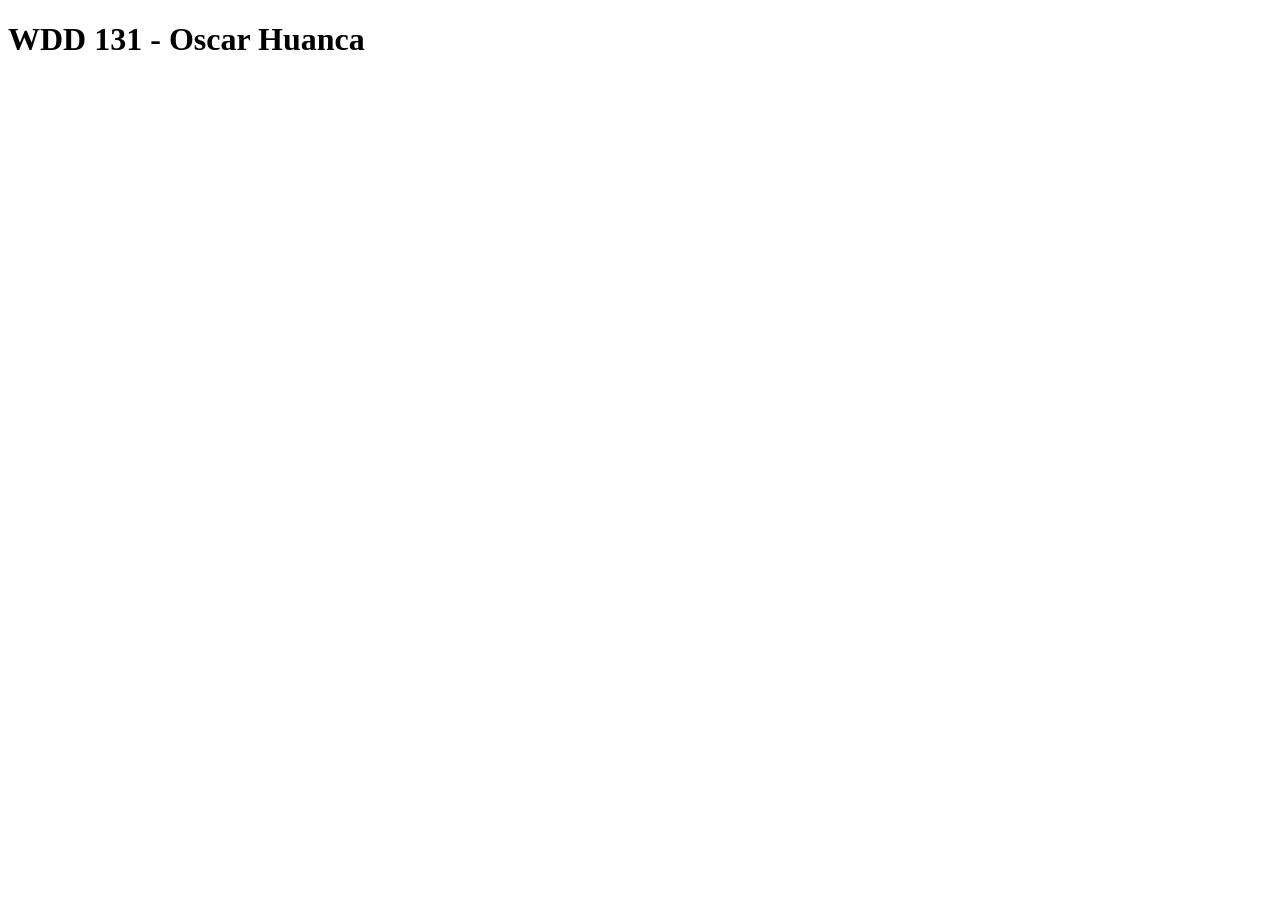
==== index.html @ bf15d60e "initial commit" ====
<!DOCTYPE html>
<html lang="en">
<head>
    <meta charset="UTF-8">
    <meta name="viewport" content="width=device-width, initial-scale=1.0">
    <title>WDD 131</title>
</head>
<body>
    <h1>WDD 131 - Oscar Huanca</h1>
</body>
</html>
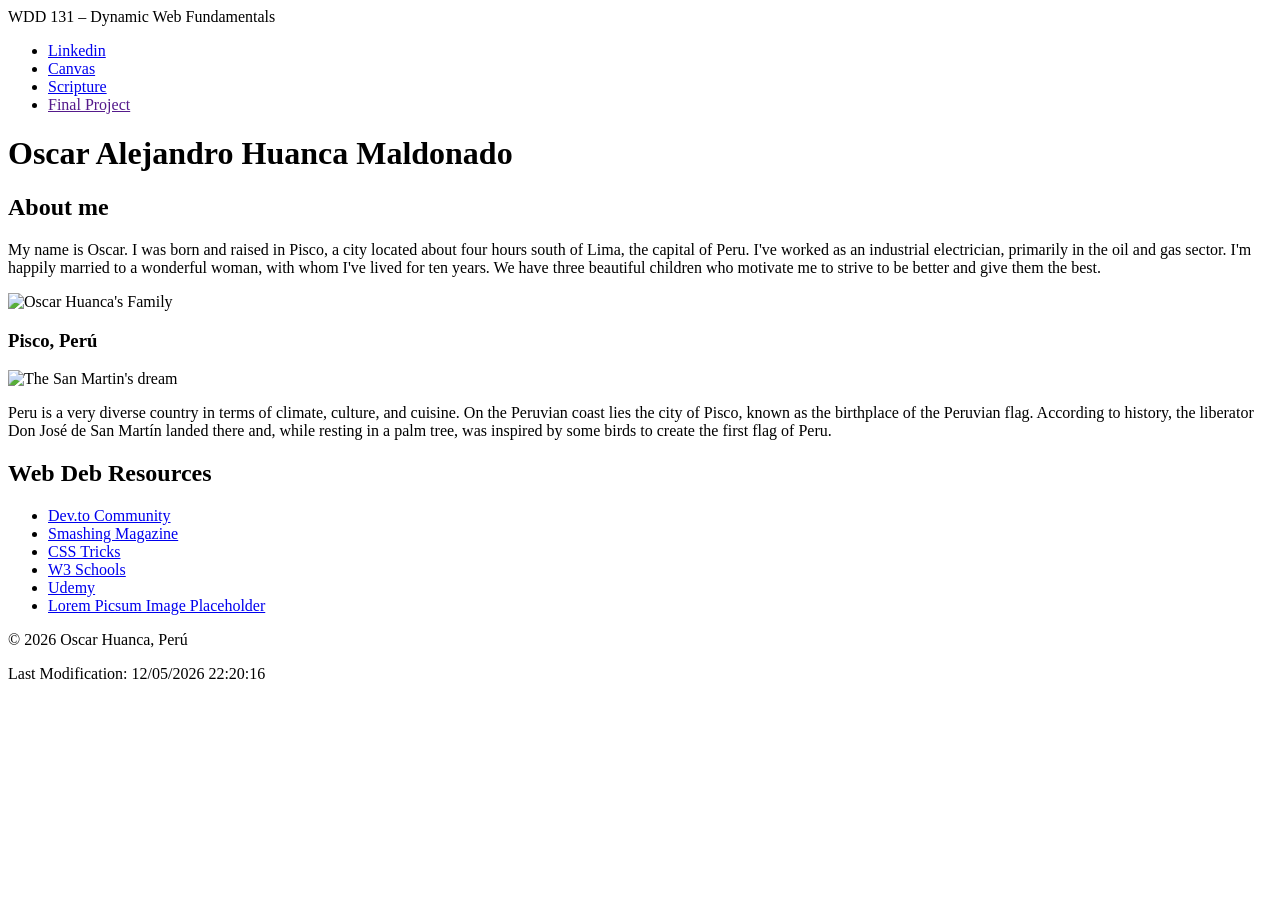
==== commit 8bbe77ec: "update index.html" ====
--- a/index.html
+++ b/index.html
@@ -3,9 +3,73 @@
 <head>
     <meta charset="UTF-8">
     <meta name="viewport" content="width=device-width, initial-scale=1.0">
-    <title>WDD 131</title>
+    <title>WDD 131 - Dynamic Web Fundamentals - Oscar Huanca</title>
+    <meta name="description" content="WDD 131 || Dynamic Web Fundamentals || Oscar Huanca || This page is to develop this course. It contains information about me, my favorite writing, course help links, and a link to the final project. ">
+    <meta name="author" content="Oscar Huanca">
+    <link rel="stylesheet" href="styles/base.css">
+    <link rel="preconnect" href="https://fonts.googleapis.com">
+    <link rel="preconnect" href="https://fonts.gstatic.com" crossorigin>
+    <link href="https://fonts.googleapis.com/css2?family=Roboto:ital,wght@0,100..900;1,100..900&display=swap" rel="stylesheet">
 </head>
+
 <body>
-    <h1>WDD 131 - Oscar Huanca</h1>
+    <header>
+        <span id="course-title">WDD 131 – Dynamic Web Fundamentals</span>
+    </header>
+    <nav>
+        <ul>
+            <li><a href="https://www.linkedin.com/in/oscar-alejandro-huanca-maldonado-439781163/">Linkedin</a></li>
+            <li><a href="https://byupw.instructure.com/">Canvas</a></li>
+            <li><a href="https://www.churchofjesuschrist.org/study/scriptures/bofm/mosiah/2?lang=eng&id=p41-note41_d_p1#p41">Scripture</a></li>
+            <li><a href="">Final Project</a></li>
+        </ul>
+    </nav>
+    <main>
+        <div class="name">
+        <h1>Oscar Alejandro Huanca Maldonado</h1>
+        </div>
+        <div class="card-grid">
+            <div class="cards">
+                <section>
+                    <h2>About me</h2>
+                    <div class="card-information">
+                        <div class="about-me-grid">
+                            <p>My name is Oscar. I was born and raised in Pisco, a city located about four hours south of Lima, the capital of Peru. I've worked as an industrial electrician, primarily in the oil and gas sector. I'm happily married to a wonderful woman, with whom I've lived for ten years. We have three beautiful children who motivate me to strive to be better and give them the best.</p>
+                            <img src="images/my-family.png" alt="Oscar Huanca's Family">
+                        </div>
+                        <h3>Pisco, Perú</h3>
+                        <div class="pisco-grid">
+                            <img src="images/san-martin-dream.png" alt="The San Martin's dream">
+                            <p>Peru is a very diverse country in terms of climate, culture, and cuisine. On the Peruvian coast lies the city of Pisco, known as the birthplace of the Peruvian flag. According to history, the liberator Don José de San Martín landed there and, while resting in a palm tree, was inspired by some birds to create the first flag of Peru.</p>
+                        </div>
+                    </div>
+                </section>
+            </div>
+            <div class="cards">
+                <section>
+                    <div class="card-h2">
+                        <h2>Web Deb Resources</h2>  
+                    </div>
+                    <div class="resources">
+                        <ul>
+                            <li><a href="https://dev.to/">Dev.to Community</a></li>
+                            <li><a href="https://www.smashingmagazine.com/">Smashing Magazine</a></li>
+                            <li><a href="https://css-tricks.com/">CSS Tricks</a></li>
+                            <li><a href="https://www.w3schools.com/">W3 Schools</a></li>
+                            <li><a href="https://www.udemy.com/">Udemy</a></li>
+                            <li><a href="https://picsum.photos/">Lorem Picsum Image Placeholder</a></li>
+                        </ul>
+                    </div>
+                </section>
+            </div>
+        </div>
+    </main>
+    <footer>
+        <p>© 2026 Oscar Huanca, Perú</p>
+        <p id="lastModified"></p>
+        <script>
+            document.getElementById("lastModified").textContent ="Last Modification: " + document.lastModified;
+        </script>
+    </footer>
 </body>
 </html>
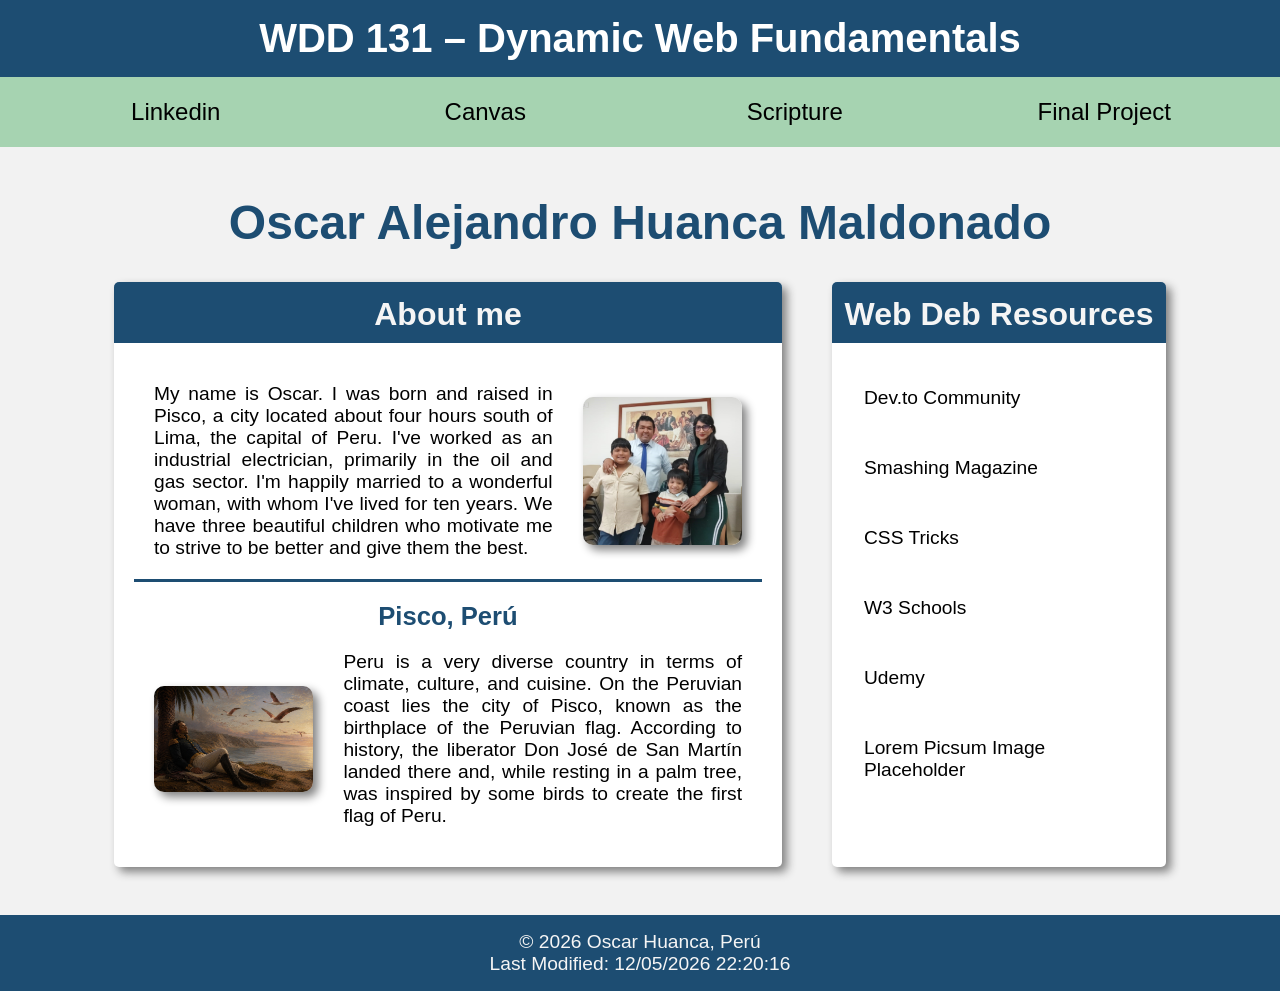
==== commit b9613625: "modified index" ====
--- a/index.html
+++ b/index.html
@@ -10,66 +10,63 @@
     <link rel="preconnect" href="https://fonts.googleapis.com">
     <link rel="preconnect" href="https://fonts.gstatic.com" crossorigin>
     <link href="https://fonts.googleapis.com/css2?family=Roboto:ital,wght@0,100..900;1,100..900&display=swap" rel="stylesheet">
+    <script src="scripts/getdates.js" defer></script>
 </head>
 
 <body>
     <header>
-        <span id="course-title">WDD 131 – Dynamic Web Fundamentals</span>
-    </header>
-    <nav>
+        <h1>
+            <span id="course-title">WDD 131 – Dynamic Web Fundamentals</span>
+        </h1>
+            <nav>
         <ul>
             <li><a href="https://www.linkedin.com/in/oscar-alejandro-huanca-maldonado-439781163/">Linkedin</a></li>
             <li><a href="https://byupw.instructure.com/">Canvas</a></li>
             <li><a href="https://www.churchofjesuschrist.org/study/scriptures/bofm/mosiah/2?lang=eng&id=p41-note41_d_p1#p41">Scripture</a></li>
-            <li><a href="">Final Project</a></li>
+            <li><a href="#">Final Project</a></li>
         </ul>
     </nav>
+    </header>
     <main>
         <div class="name">
         <h1>Oscar Alejandro Huanca Maldonado</h1>
         </div>
         <div class="card-grid">
-            <div class="cards">
-                <section>
-                    <h2>About me</h2>
-                    <div class="card-information">
-                        <div class="about-me-grid">
-                            <p>My name is Oscar. I was born and raised in Pisco, a city located about four hours south of Lima, the capital of Peru. I've worked as an industrial electrician, primarily in the oil and gas sector. I'm happily married to a wonderful woman, with whom I've lived for ten years. We have three beautiful children who motivate me to strive to be better and give them the best.</p>
-                            <img src="images/my-family.png" alt="Oscar Huanca's Family">
-                        </div>
-                        <h3>Pisco, Perú</h3>
-                        <div class="pisco-grid">
-                            <img src="images/san-martin-dream.png" alt="The San Martin's dream">
-                            <p>Peru is a very diverse country in terms of climate, culture, and cuisine. On the Peruvian coast lies the city of Pisco, known as the birthplace of the Peruvian flag. According to history, the liberator Don José de San Martín landed there and, while resting in a palm tree, was inspired by some birds to create the first flag of Peru.</p>
-                        </div>
+            <section class="card" >
+                <h2>About me</h2>
+                <div class="card-information">
+                    <div class="about-me-grid">
+                        <p>My name is Oscar. I was born and raised in Pisco, a city located about four hours south of Lima, the capital of Peru. I've worked as an industrial electrician, primarily in the oil and gas sector. I'm happily married to a wonderful woman, with whom I've lived for ten years. We have three beautiful children who motivate me to strive to be better and give them the best.</p>
+                        <img src="images/my-family.png" alt="Oscar Huanca's Family">
                     </div>
-                </section>
-            </div>
-            <div class="cards">
-                <section>
-                    <div class="card-h2">
-                        <h2>Web Deb Resources</h2>  
+                    <h3>Pisco, Perú</h3>
+                    <div class="pisco-grid">
+                        <img src="images/san-martin-dream.png" alt="The San Martin's dream">
+                        <p>Peru is a very diverse country in terms of climate, culture, and cuisine. On the Peruvian coast lies the city of Pisco, known as the birthplace of the Peruvian flag. According to history, the liberator Don José de San Martín landed there and, while resting in a palm tree, was inspired by some birds to create the first flag of Peru.</p>
                     </div>
-                    <div class="resources">
-                        <ul>
-                            <li><a href="https://dev.to/">Dev.to Community</a></li>
-                            <li><a href="https://www.smashingmagazine.com/">Smashing Magazine</a></li>
-                            <li><a href="https://css-tricks.com/">CSS Tricks</a></li>
-                            <li><a href="https://www.w3schools.com/">W3 Schools</a></li>
-                            <li><a href="https://www.udemy.com/">Udemy</a></li>
-                            <li><a href="https://picsum.photos/">Lorem Picsum Image Placeholder</a></li>
-                        </ul>
-                    </div>
-                </section>
-            </div>
+                </div>
+            </section>
+            <section class="card">
+                <div class="card-h2">
+                    <h2>Web Deb Resources</h2>  
+                </div>
+                <div class="resources">
+                    <ul>
+                        <li><a href="https://dev.to/">Dev.to Community</a></li>
+                        <li><a href="https://www.smashingmagazine.com/">Smashing Magazine</a></li>
+                        <li><a href="https://css-tricks.com/">CSS Tricks</a></li>
+                        <li><a href="https://www.w3schools.com/">W3 Schools</a></li>
+                        <li><a href="https://www.udemy.com/">Udemy</a></li>
+                        <li><a href="https://picsum.photos/">Lorem Picsum Image Placeholder</a></li>
+                    </ul>
+                </div>
+            </section>
         </div>
     </main>
+    
     <footer>
-        <p>© 2026 Oscar Huanca, Perú</p>
+        <p>© <span id="currentyear">2026</span> Oscar Huanca, Perú</p>
         <p id="lastModified"></p>
-        <script>
-            document.getElementById("lastModified").textContent ="Last Modification: " + document.lastModified;
-        </script>
     </footer>
 </body>
 </html>
--- a/styles/base.css
+++ b/styles/base.css
@@ -0,0 +1,164 @@
+/* <weight>: Use a value from 100 to 900 */
+/* <uniquifier>: Use a unique and descriptive class name */
+
+* {
+    font-family: "Roboto", sans-serif;
+    width: 100%;
+    margin: 0;
+    padding: 0;
+    box-sizing: border-box;
+}
+
+header {
+    display: block;
+    text-align: center;
+    padding: 1rem 0 0 0;
+    background-color: #1D4D72;
+}
+
+header h1 {
+    padding: 0 0 1rem 0;
+}
+
+#course-title {
+    font-size: 2.5rem;
+    color: rgb(255, 255, 255);
+
+}
+
+nav {
+    background-color: #a6d3b1;
+    font-size: 1.5em;
+    text-align: center;
+    justify-content: space-evenly;
+    padding: 5px
+}
+
+nav a {
+    padding: 1rem 2rem;
+    text-decoration: none;
+    color: black;  
+}
+
+nav ul {
+    display: flex;
+    text-align: center;
+    list-style-type: none;
+    padding: 1rem;
+}
+
+nav a:hover {
+    color: whitesmoke;
+    
+    background-color: rgb(29, 77, 114);
+    border-radius: 10px;
+    transition: .5s;
+}
+
+main {
+    background-color: rgba(0, 0, 0, 0.05);
+    padding: 3rem 4rem;
+}
+
+.name h1 {
+    color: #1D4D72;
+    text-align: center;
+    font-size: 3rem;
+    padding: 0 0 2rem 0;
+}
+
+.card-grid {
+    padding: 0 50px;
+    display: grid;
+    grid-template-columns: 1fr .5fr;
+    gap: 50px;
+}
+
+.card {
+    text-align: center;
+    border-radius: 5px;
+    background-color: rgb(255, 255, 255);
+    box-shadow: 5px 5px 10px gray;
+}
+
+.card h2 {
+    color: whitesmoke;
+    padding: 10px 0;
+    background-color: #1D4D72;
+    border-top: 4px solid #1D4D72;
+    border-top-left-radius: 5px;
+    border-top-right-radius: 5px;
+    font-size: 2rem;
+}
+
+.about-me-grid {
+    grid-template-columns: 1fr .4fr;
+    border-bottom:3px solid #1D4D72;
+}
+
+.pisco-grid {
+    grid-template-columns: .4fr 1fr;
+}
+
+.about-me-grid, .pisco-grid {
+    display: grid;
+    gap: 30px;
+    padding: 20px;
+}
+
+.about-me-grid p, .pisco-grid p {
+    font-size: 1.2rem;
+    text-align: justify;
+    align-self: center;
+}
+
+.card h3 {
+    font-size: 1.6rem;
+    padding: 20px 0 0 0;
+    color: #1D4D72;
+}
+
+.about-me-grid img, .pisco-grid img {
+    border-radius: 10px;
+    box-shadow: 5px 5px 10px gray;
+    align-self: center;
+    min-width: 150px;
+    max-width: 400px;
+    height: auto;
+}
+
+.resources ul {
+    list-style-type: none;
+    text-align: left;
+    padding: 20px 0;
+}
+
+.resources li {
+    padding: 1.5rem 2rem;
+}
+
+.resources a {
+    font-size: 1.2rem;
+    display: inline-block;
+    text-decoration: none;
+    color: black;
+}
+
+.resources a:hover {
+    color:#1D4D72;
+    transform: scale(1.25);
+    transition: .5s;
+    transform-origin: left center;
+}
+
+.card-information {
+    padding: 20px;
+}
+
+footer {
+    background-color: #1D4D72;
+    text-align: center;
+    padding: 1rem;
+    font-size: 1.2rem;
+    color: whitesmoke;
+}
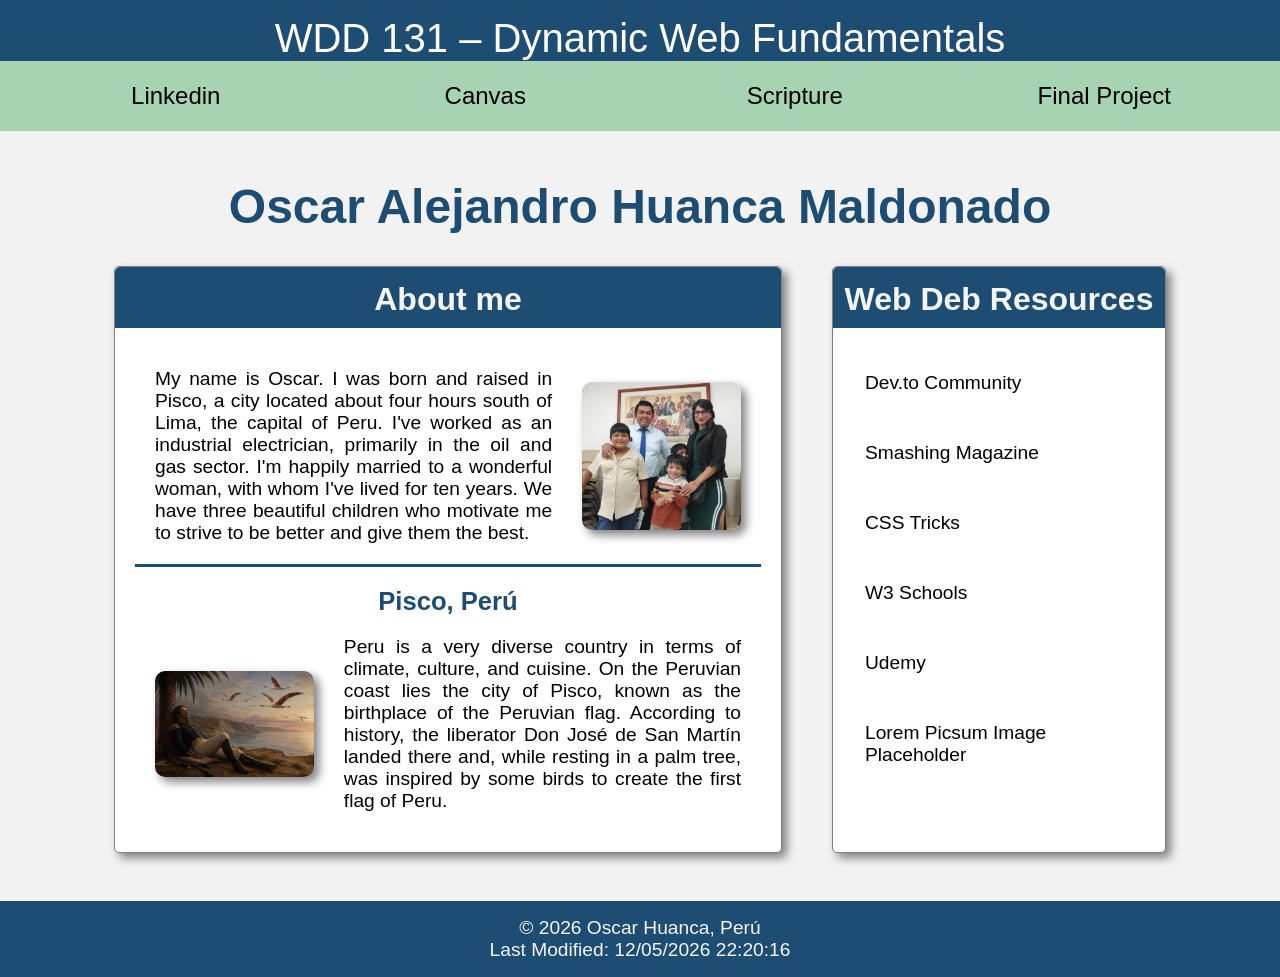
==== commit cfc9d958: "second modified" ====
--- a/index.html
+++ b/index.html
@@ -4,7 +4,7 @@
     <meta charset="UTF-8">
     <meta name="viewport" content="width=device-width, initial-scale=1.0">
     <title>WDD 131 - Dynamic Web Fundamentals - Oscar Huanca</title>
-    <meta name="description" content="WDD 131 || Dynamic Web Fundamentals || Oscar Huanca || This page is to develop this course. It contains information about me, my favorite writing, course help links, and a link to the final project. ">
+    <meta name="description" content="WDD 131 || Dynamic Web Fundamentals || Oscar Huanca || This page is to develop this course. It contains information about me.">
     <meta name="author" content="Oscar Huanca">
     <link rel="stylesheet" href="styles/base.css">
     <link rel="preconnect" href="https://fonts.googleapis.com">
@@ -15,17 +15,15 @@
 
 <body>
     <header>
-        <h1>
-            <span id="course-title">WDD 131 – Dynamic Web Fundamentals</span>
-        </h1>
-            <nav>
-        <ul>
-            <li><a href="https://www.linkedin.com/in/oscar-alejandro-huanca-maldonado-439781163/">Linkedin</a></li>
-            <li><a href="https://byupw.instructure.com/">Canvas</a></li>
-            <li><a href="https://www.churchofjesuschrist.org/study/scriptures/bofm/mosiah/2?lang=eng&id=p41-note41_d_p1#p41">Scripture</a></li>
-            <li><a href="#">Final Project</a></li>
-        </ul>
-    </nav>
+        <span id="course-title">WDD 131 – Dynamic Web Fundamentals</span>
+        <nav>
+            <ul>
+                <li><a href="https://www.linkedin.com/in/oscar-alejandro-huanca-maldonado-439781163/">Linkedin</a></li>
+                <li><a href="https://byupw.instructure.com/">Canvas</a></li>
+                <li><a href="https://www.churchofjesuschrist.org/study/scriptures/bofm/mosiah/2?lang=eng&id=p41-note41_d_p1#p41">Scripture</a></li>
+                <li><a href="#">Final Project</a></li>
+            </ul>
+        </nav>
     </header>
     <main>
         <div class="name">
@@ -63,7 +61,7 @@
             </section>
         </div>
     </main>
-    
+
     <footer>
         <p>© <span id="currentyear">2026</span> Oscar Huanca, Perú</p>
         <p id="lastModified"></p>
--- a/styles/base.css
+++ b/styles/base.css
@@ -76,6 +76,7 @@
 
 .card {
     text-align: center;
+    border: 1px solid gray;
     border-radius: 5px;
     background-color: rgb(255, 255, 255);
     box-shadow: 5px 5px 10px gray;
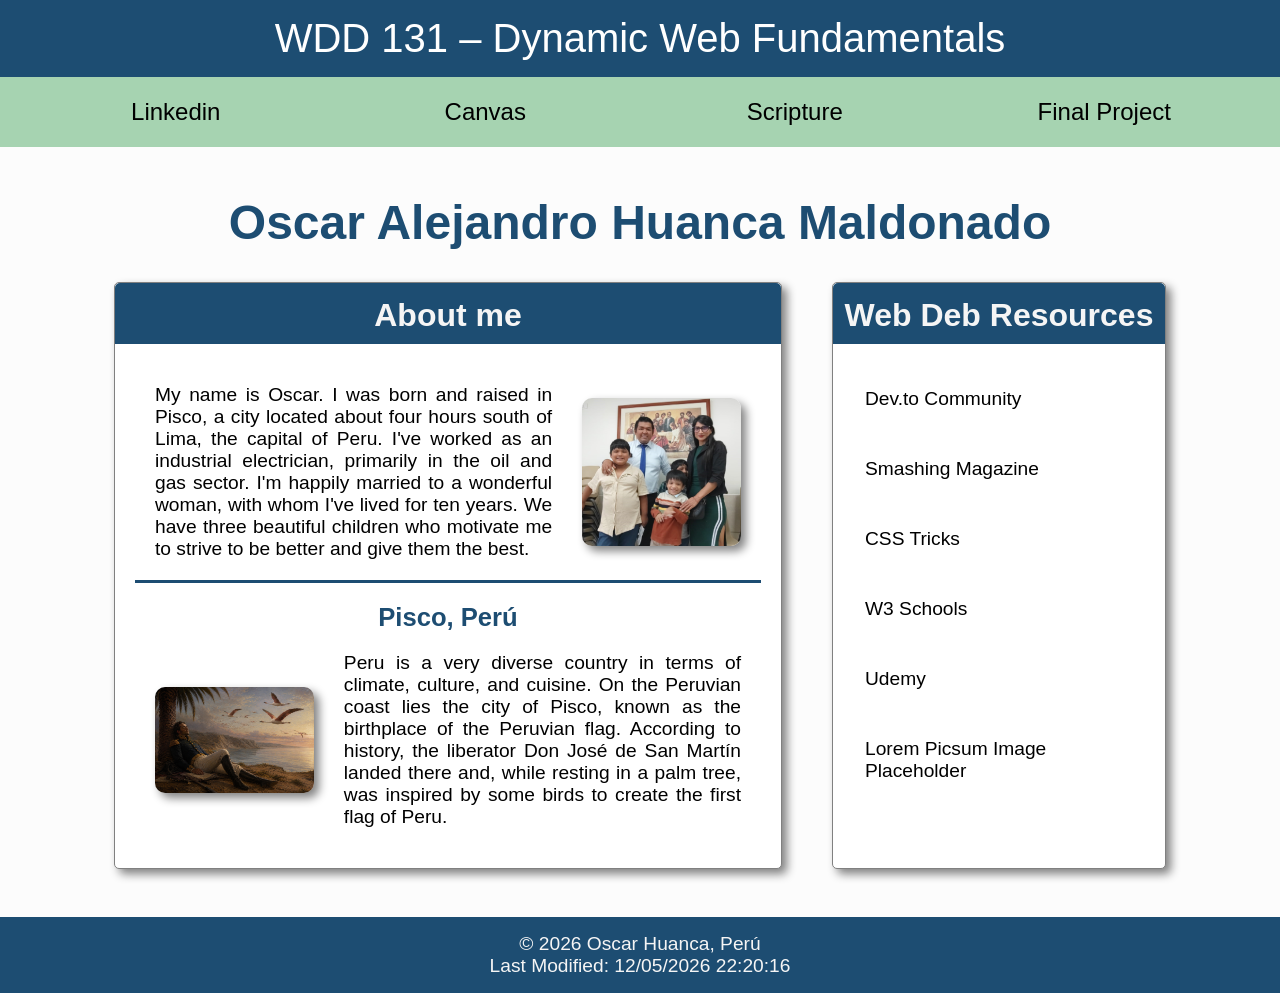
==== commit bbb0a799: "second modified" ====
--- a/index.html
+++ b/index.html
@@ -15,7 +15,7 @@
 
 <body>
     <header>
-        <span id="course-title">WDD 131 – Dynamic Web Fundamentals</span>
+        <p><span id="course-title">WDD 131 – Dynamic Web Fundamentals</span></p>
         <nav>
             <ul>
                 <li><a href="https://www.linkedin.com/in/oscar-alejandro-huanca-maldonado-439781163/">Linkedin</a></li>
--- a/styles/base.css
+++ b/styles/base.css
@@ -16,7 +16,7 @@
     background-color: #1D4D72;
 }
 
-header h1 {
+header p {
     padding: 0 0 1rem 0;
 }
 
@@ -56,7 +56,7 @@
 }
 
 main {
-    background-color: rgba(0, 0, 0, 0.05);
+    background-color: rgba(0, 0, 0, 0.01);
     padding: 3rem 4rem;
 }
 
